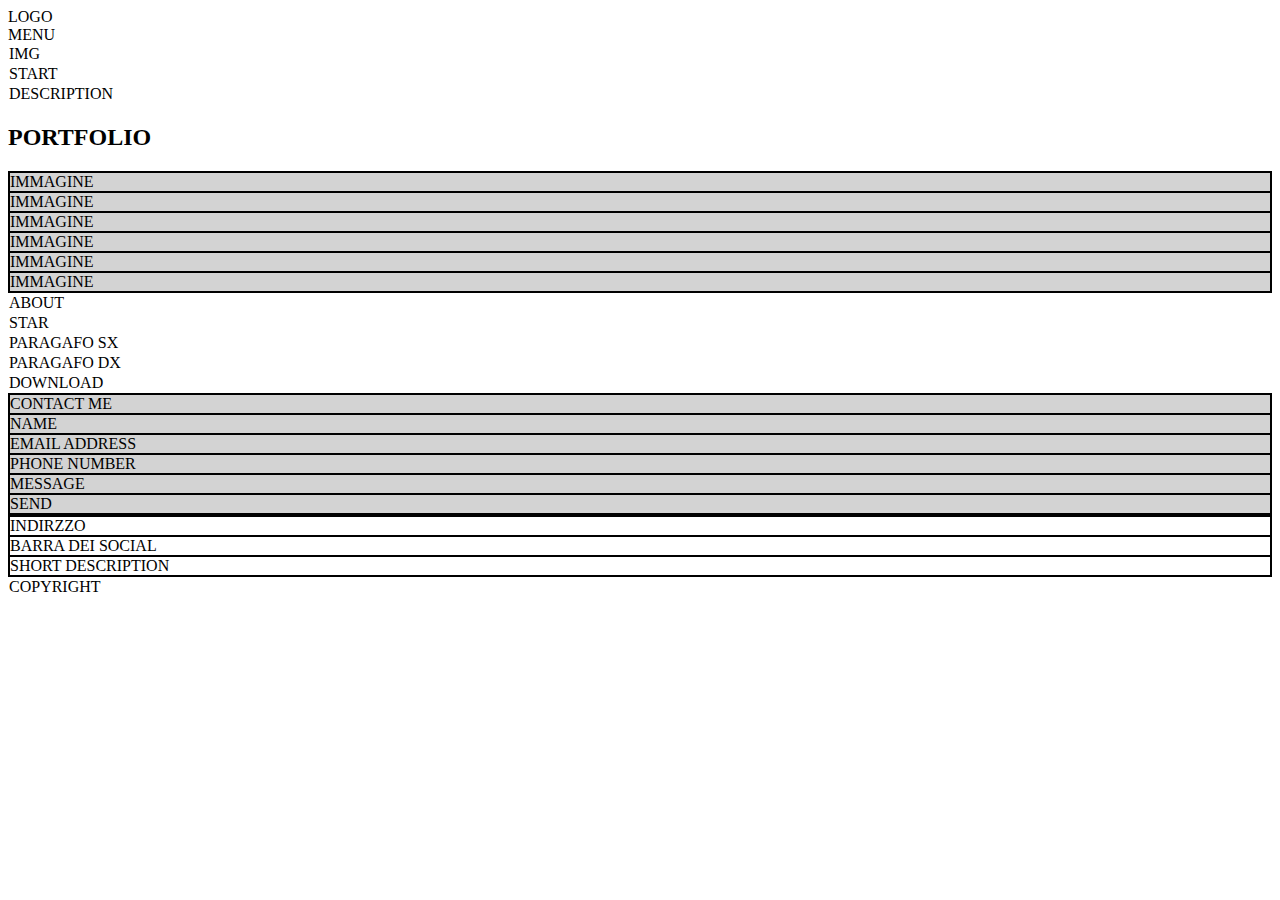
==== index.html @ e93ca9f3 "BF - section about - container e col md" ====
<!doctype html>
<html lang="en">

<head>
    <meta charset="utf-8">
    <meta name="viewport" content="width=device-width, initial-scale=1">
    <title>Bootstrap demo</title>
    <link rel="stylesheet" href="./assets/css/style.css">
    <link href="https://cdn.jsdelivr.net/npm/bootstrap@5.2.1/dist/css/bootstrap.min.css" rel="stylesheet"
        integrity="sha384-iYQeCzEYFbKjA/T2uDLTpkwGzCiq6soy8tYaI1GyVh/UjpbCx/TYkiZhlZB6+fzT" crossorigin="anonymous">
</head>

<body class="debug">
    <header class="bg-primary text-center">
        <div class="container text-light pt-2 pb-2">
            <div class="row d-flex justify-content-between">
                <div class="logo col bg-info border">LOGO</div>
                <div class="hamburger col bg-info border">MENU</div>
            </div>
        </div>
    </header>

    <main>
        <!-- profile freelance-->
        <section class="profile bg-success text-center text-light pt-4 pb-4">
            <div class="container">
                <div>IMG</div>
                <div>START</div>
                <div>DESCRIPTION</div>
            </div>
        </section>

        <!-- portfolio -->
        <section class="portfolio bg-light text-center pt-4 pb-4">
            <h2>PORTFOLIO</h2>
            <div class="container container-md container-xl">
                <div class="row d-flex">
                    <div class="col-12 col-md-6 col-xl-4" id="prova">IMMAGINE</div>
                    <div class="col-12 col-md-6 col-xl-4">IMMAGINE</div>
                    <div class="col-12 col-md-6 col-xl-4">IMMAGINE</div>
                    <div class="col-12 col-md-6 col-xl-4">IMMAGINE</div>
                    <div class="col-12 col-md-6 col-xl-4">IMMAGINE</div>
                    <div class="col-12 col-md-6 col-xl-4">IMMAGINE</div>
                </div>
            </div>
        </section>

        <!-- about -->
        <section class="about bg-success text-light pt-4 pb-4">
            <div class="container container-md container-xl text-center">
                <div class="row d-flex">
                    <div class="col-12">ABOUT</div>
                    <div class="col-12">STAR</div>
                    <div class="col-12 col-md-6">PARAGAFO SX</div>
                    <div class="col-12 col-md-6">PARAGAFO DX</div>
                    <div class="col-12">DOWNLOAD</div>
                </div>
            </div>

        </section>

        <!-- contact -->
        <section class="contact bg-light pt-4 pb-4">
            <div class="container">
                <div class="row d-flex text-center">
                    <div class="col-12">CONTACT ME</div>
                    <div class="col-12">NAME</div>
                    <div class="col-12">EMAIL ADDRESS</div>
                    <div class="col-12">PHONE NUMBER</div>
                    <div class="col-12">MESSAGE</div>
                    <div class="col-12">SEND</div>
                </div>
            </div>
        </section>
    </main>

    <footer>
        <!-- footer top -->
        <section class="footer_top bg-secondary text-light pt-4 pb-4">
            <div class="container">
                <div class="row d-flex text-center">
                    <div class="col-12">INDIRZZO</div>
                    <div class="col-12">BARRA DEI SOCIAL</div>
                    <div class="col-12">SHORT DESCRIPTION</div>
                </div>
            </div>
        </section>
        <!-- footer bottom -->
        <section class="footer_bottom bg-dark text-light pt-2 pb-2 text-center">
            <div>COPYRIGHT</div>
        </section>

    </footer>





    <script src="https://cdn.jsdelivr.net/npm/bootstrap@5.2.1/dist/js/bootstrap.bundle.min.js"
        integrity="sha384-u1OknCvxWvY5kfmNBILK2hRnQC3Pr17a+RTT6rIHI7NnikvbZlHgTPOOmMi466C8" crossorigin="anonymous">
        </script>
</body>

</html>
---- assets/css/style.css ----
.debug .profile .container div {
    border: 1px solid white;
}

.debug .portfolio .container div,
.debug .contact .container div {
    border: 1px solid black;
    background-color: lightgrey;
}

.debug .about [class^="col-"],
.debug .footer_bottom {
    border: 1px solid white;
}

.debug .footer_top .container div  {
    border: 1px solid black;
}
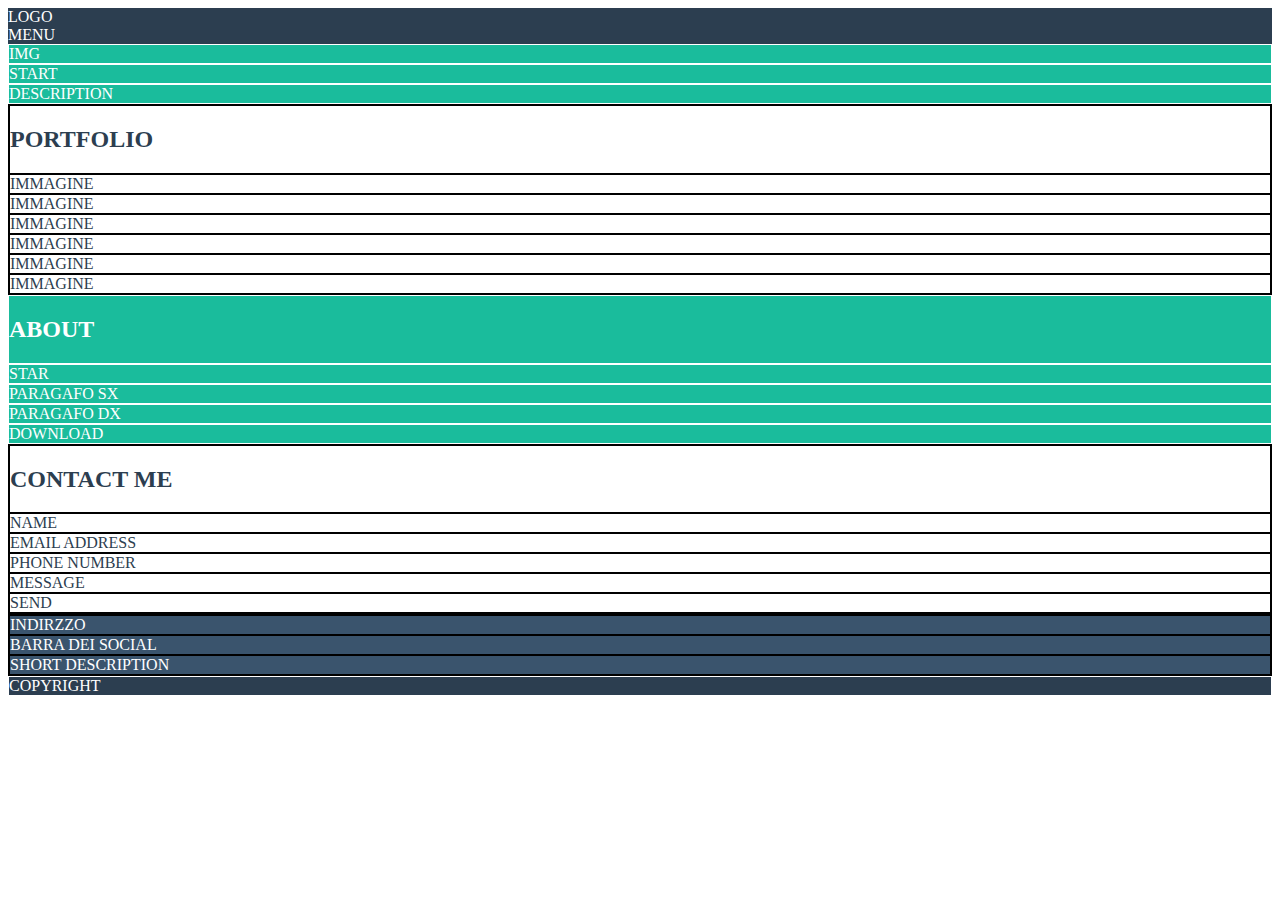
==== commit fa847e78: "BF - color palette" ====
--- a/index.html
+++ b/index.html
@@ -11,18 +11,18 @@
 </head>
 
 <body class="debug">
-    <header class="bg-primary text-center">
-        <div class="container text-light pt-2 pb-2">
+    <header class="text-center">
+        <div class="container pt-2 pb-2">
             <div class="row d-flex justify-content-between">
-                <div class="logo col bg-info border">LOGO</div>
-                <div class="hamburger col bg-info border">MENU</div>
+                <div class="logo col border">LOGO</div>
+                <div class="hamburger col border">MENU</div>
             </div>
         </div>
     </header>
 
     <main>
         <!-- profile freelance-->
-        <section class="profile bg-success text-center text-light pt-4 pb-4">
+        <section class="profile text-center pt-4 pb-4">
             <div class="container">
                 <div>IMG</div>
                 <div>START</div>
@@ -31,11 +31,11 @@
         </section>
 
         <!-- portfolio -->
-        <section class="portfolio bg-light text-center pt-4 pb-4">
-            <h2>PORTFOLIO</h2>
+        <section class="portfolio text-center pt-4 pb-4">
             <div class="container container-md container-xl">
                 <div class="row d-flex">
-                    <div class="col-12 col-md-6 col-xl-4" id="prova">IMMAGINE</div>
+                    <div class="col-12"><h2>PORTFOLIO</h2></div>
+                    <div class="col-12 col-md-6 col-xl-4">IMMAGINE</div>
                     <div class="col-12 col-md-6 col-xl-4">IMMAGINE</div>
                     <div class="col-12 col-md-6 col-xl-4">IMMAGINE</div>
                     <div class="col-12 col-md-6 col-xl-4">IMMAGINE</div>
@@ -46,10 +46,10 @@
         </section>
 
         <!-- about -->
-        <section class="about bg-success text-light pt-4 pb-4">
-            <div class="container container-md container-xl text-center">
+        <section class="about pt-4 pb-4">
+            <div class="container container-md text-center">
                 <div class="row d-flex">
-                    <div class="col-12">ABOUT</div>
+                    <div class="col-12"><h2>ABOUT</h2></div>
                     <div class="col-12">STAR</div>
                     <div class="col-12 col-md-6">PARAGAFO SX</div>
                     <div class="col-12 col-md-6">PARAGAFO DX</div>
@@ -60,10 +60,10 @@
         </section>
 
         <!-- contact -->
-        <section class="contact bg-light pt-4 pb-4">
+        <section class="contact pt-4 pb-4">
             <div class="container">
                 <div class="row d-flex text-center">
-                    <div class="col-12">CONTACT ME</div>
+                    <div class="col-12"><H2>CONTACT ME</H2></div>
                     <div class="col-12">NAME</div>
                     <div class="col-12">EMAIL ADDRESS</div>
                     <div class="col-12">PHONE NUMBER</div>
@@ -76,17 +76,17 @@
 
     <footer>
         <!-- footer top -->
-        <section class="footer_top bg-secondary text-light pt-4 pb-4">
-            <div class="container">
+        <section class="footer_top pt-4 pb-4">
+            <div class="container container-md">
                 <div class="row d-flex text-center">
-                    <div class="col-12">INDIRZZO</div>
-                    <div class="col-12">BARRA DEI SOCIAL</div>
-                    <div class="col-12">SHORT DESCRIPTION</div>
+                    <div class="col-12 col-md-4">INDIRZZO</div>
+                    <div class="col-12 col-md-4">BARRA DEI SOCIAL</div>
+                    <div class="col-12 col-md-4">SHORT DESCRIPTION</div>
                 </div>
             </div>
         </section>
         <!-- footer bottom -->
-        <section class="footer_bottom bg-dark text-light pt-2 pb-2 text-center">
+        <section class="footer_bottom pt-2 pb-2 text-center">
             <div>COPYRIGHT</div>
         </section>
 
--- a/assets/css/style.css
+++ b/assets/css/style.css
@@ -1,3 +1,4 @@
+/* #region debug */
 .debug .profile .container div {
     border: 1px solid white;
 }
@@ -5,7 +6,6 @@
 .debug .portfolio .container div,
 .debug .contact .container div {
     border: 1px solid black;
-    background-color: lightgrey;
 }
 
 .debug .about [class^="col-"],
@@ -13,6 +13,56 @@
     border: 1px solid white;
 }
 
-.debug .footer_top .container div  {
+.debug .footer_top .container div {
     border: 1px solid black;
 }
+
+/* #endregion debug */
+
+/* #region utilities */
+:root {
+    --bf_nav_dark: #2C3E50;
+    --bf_nav_dark_lite: #3A546D;
+    --bf_bg_primary: #1ABC9C;
+    --bf_bg_secondary: #FFFFFF;
+    --bf_dark: #000;
+}
+
+/* #endregion utilities */
+
+/* #region common */
+header,
+.footer_bottom {
+    background-color: var(--bf_nav_dark);
+}
+
+.profile,
+.about {
+    background-color: var(--bf_bg_primary);
+}
+
+.portfolio,
+.contact {
+    background-color: var(--bf_bg_secondary);
+}
+
+.footer_top {
+    background-color: var(--bf_nav_dark_lite);
+}
+
+header,
+.profile,
+.about,
+footer {
+    color: var(--bf_bg_secondary);
+}
+
+.portfolio, .contact{
+    color: var(--bf_nav_dark);
+}
+
+/* #endregion common */
+
+/* #region main */
+
+/* #endregion main */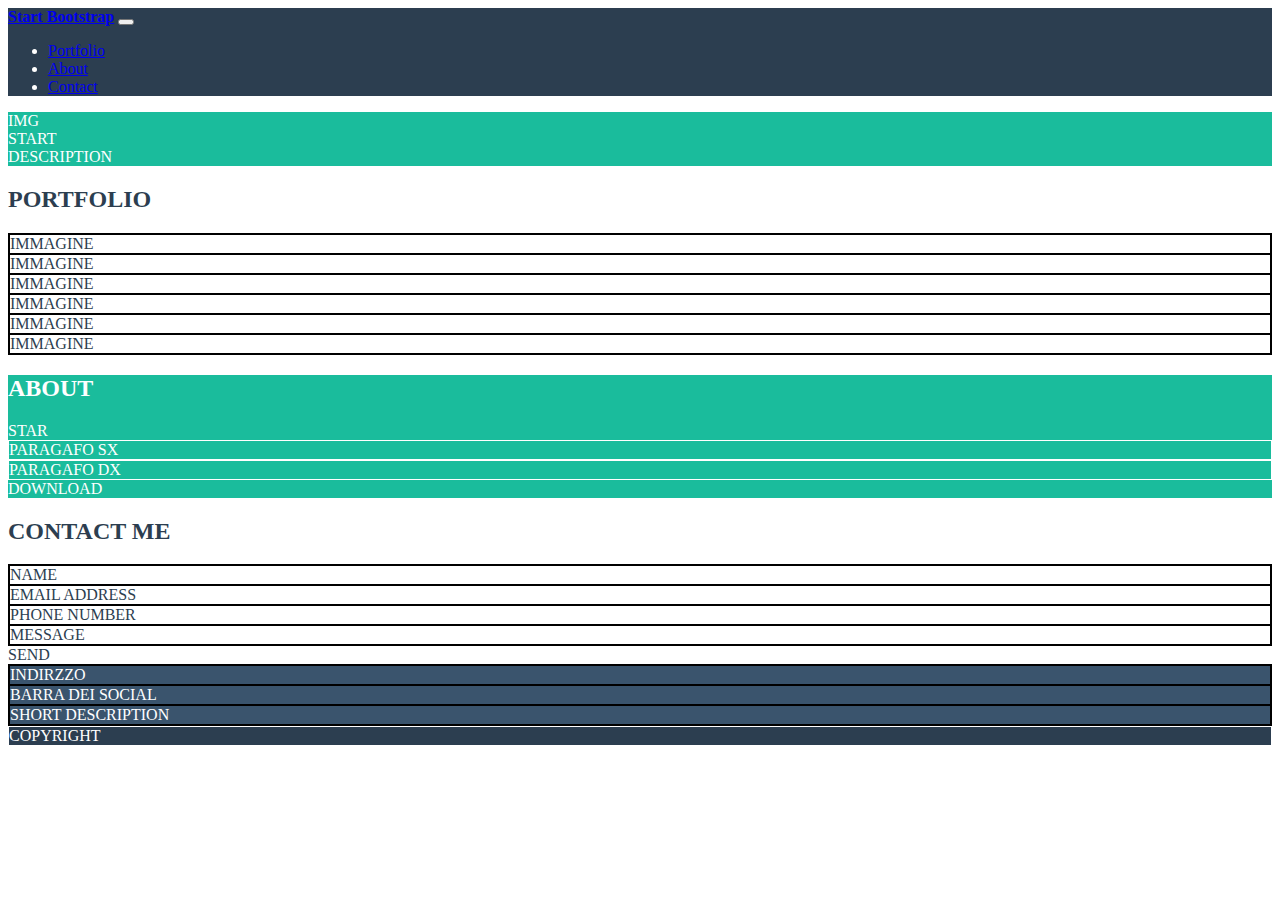
==== commit 6b9f4ee2: "BF - navbar desktop - tablet" ====
--- a/index.html
+++ b/index.html
@@ -12,72 +12,85 @@
 
 <body class="debug">
     <header class="text-center">
-        <div class="container pt-2 pb-2">
-            <div class="row d-flex justify-content-between">
-                <div class="logo col border">LOGO</div>
-                <div class="hamburger col border">MENU</div>
+        <nav class="navbar navbar-expand-md">
+            <div class="container text-uppercase">
+              <a class="navbar-brand text-light" href="#"><strong>Start Bootstrap</strong></a>
+              <button class="navbar-toggler" type="button" data-bs-toggle="collapse" data-bs-target="#navbarNav" aria-controls="navbarNav" aria-expanded="false" aria-label="Toggle navigation">
+                <span class="navbar-toggler-icon"></span>
+              </button>
+              <div class="collapse navbar-collapse justify-content-end" id="navbarNav">
+                <ul class="navbar-nav">
+                  <li class="nav-item">
+                    <a class="nav-link text-light" aria-current="page" href="#">Portfolio</a>
+                  </li>
+                  <li class="nav-item">
+                    <a class="nav-link text-light" href="#">About</a>
+                  </li>
+                  <li class="nav-item">
+                    <a class="nav-link text-light" href="#">Contact</a>
+                  </li>
+                </ul>
+              </div>
             </div>
-        </div>
+          </nav>
     </header>
 
     <main>
         <!-- profile freelance-->
-        <section class="profile text-center pt-4 pb-4">
-            <div class="container">
-                <div>IMG</div>
-                <div>START</div>
-                <div>DESCRIPTION</div>
-            </div>
+        <section class="profile text-center py-4">
+            <div>IMG</div>
+            <div>START</div>
+            <div>DESCRIPTION</div>
         </section>
 
         <!-- portfolio -->
-        <section class="portfolio text-center pt-4 pb-4">
-            <div class="container container-md container-xl">
+        <section class="portfolio text-center py-4">
+            <h2>PORTFOLIO</h2>
+            <div class="container">
                 <div class="row d-flex">
-                    <div class="col-12"><h2>PORTFOLIO</h2></div>
-                    <div class="col-12 col-md-6 col-xl-4">IMMAGINE</div>
-                    <div class="col-12 col-md-6 col-xl-4">IMMAGINE</div>
-                    <div class="col-12 col-md-6 col-xl-4">IMMAGINE</div>
-                    <div class="col-12 col-md-6 col-xl-4">IMMAGINE</div>
-                    <div class="col-12 col-md-6 col-xl-4">IMMAGINE</div>
-                    <div class="col-12 col-md-6 col-xl-4">IMMAGINE</div>
+                    <div class="col-12 col-md-6 col-lg-4">IMMAGINE</div>
+                    <div class="col-12 col-md-6 col-lg-4">IMMAGINE</div>
+                    <div class="col-12 col-md-6 col-lg-4">IMMAGINE</div>
+                    <div class="col-12 col-md-6 col-lg-4">IMMAGINE</div>
+                    <div class="col-12 col-md-6 col-lg-4">IMMAGINE</div>
+                    <div class="col-12 col-md-6 col-lg-4">IMMAGINE</div>
                 </div>
             </div>
         </section>
 
         <!-- about -->
-        <section class="about pt-4 pb-4">
-            <div class="container container-md text-center">
+        <section class="about text-center py-4">
+            <h2>ABOUT</h2>
+            <div>STAR</div>
+            <div class="container">
                 <div class="row d-flex">
-                    <div class="col-12"><h2>ABOUT</h2></div>
-                    <div class="col-12">STAR</div>
                     <div class="col-12 col-md-6">PARAGAFO SX</div>
                     <div class="col-12 col-md-6">PARAGAFO DX</div>
-                    <div class="col-12">DOWNLOAD</div>
                 </div>
             </div>
+            <div>DOWNLOAD</div>
 
         </section>
 
         <!-- contact -->
-        <section class="contact pt-4 pb-4">
+        <section class="contact text-center py-4">
+            <H2>CONTACT ME</H2>
             <div class="container">
                 <div class="row d-flex text-center">
-                    <div class="col-12"><H2>CONTACT ME</H2></div>
                     <div class="col-12">NAME</div>
                     <div class="col-12">EMAIL ADDRESS</div>
                     <div class="col-12">PHONE NUMBER</div>
                     <div class="col-12">MESSAGE</div>
-                    <div class="col-12">SEND</div>
                 </div>
             </div>
+            <div class="col-12">SEND</div>
         </section>
     </main>
 
     <footer>
         <!-- footer top -->
-        <section class="footer_top pt-4 pb-4">
-            <div class="container container-md">
+        <section class="footer_top py-4">
+            <div class="container">
                 <div class="row d-flex text-center">
                     <div class="col-12 col-md-4">INDIRZZO</div>
                     <div class="col-12 col-md-4">BARRA DEI SOCIAL</div>
@@ -86,10 +99,9 @@
             </div>
         </section>
         <!-- footer bottom -->
-        <section class="footer_bottom pt-2 pb-2 text-center">
+        <section class="footer_bottom py-2 text-center">
             <div>COPYRIGHT</div>
         </section>
-
     </footer>
 
 
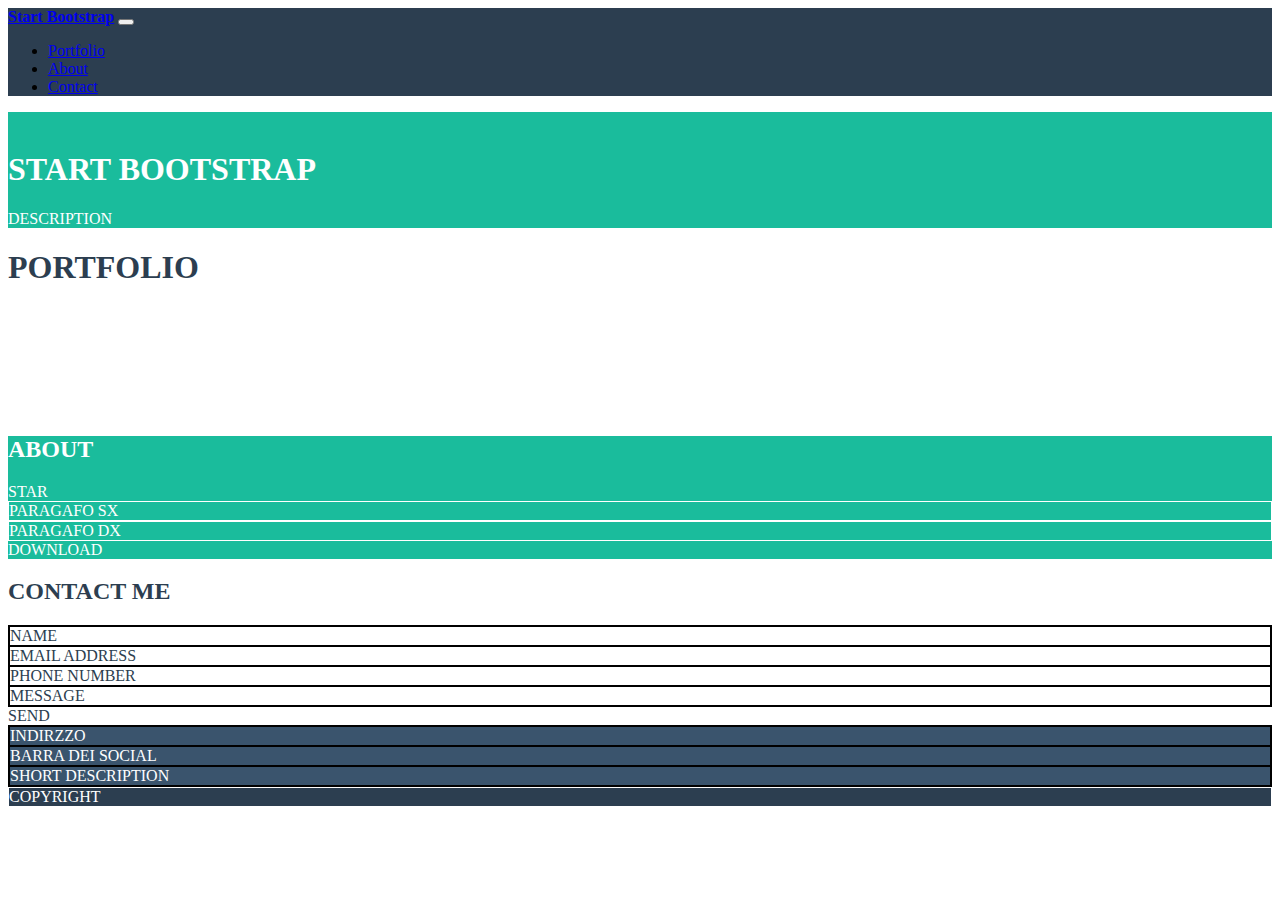
==== commit 66c1c780: "BF - section portfolio - img" ====
--- a/index.html
+++ b/index.html
@@ -12,54 +12,56 @@
 
 <body class="debug">
     <header class="text-center">
-        <nav class="navbar navbar-expand-md">
+        <nav class="navbar navbar-expand-md navbar-dark py-3">
             <div class="container text-uppercase">
-              <a class="navbar-brand text-light" href="#"><strong>Start Bootstrap</strong></a>
-              <button class="navbar-toggler" type="button" data-bs-toggle="collapse" data-bs-target="#navbarNav" aria-controls="navbarNav" aria-expanded="false" aria-label="Toggle navigation">
-                <span class="navbar-toggler-icon"></span>
-              </button>
-              <div class="collapse navbar-collapse justify-content-end" id="navbarNav">
-                <ul class="navbar-nav">
-                  <li class="nav-item">
-                    <a class="nav-link text-light" aria-current="page" href="#">Portfolio</a>
-                  </li>
-                  <li class="nav-item">
-                    <a class="nav-link text-light" href="#">About</a>
-                  </li>
-                  <li class="nav-item">
-                    <a class="nav-link text-light" href="#">Contact</a>
-                  </li>
-                </ul>
-              </div>
+                <a class="navbar-brand" href="#"><strong>Start Bootstrap</strong></a>
+                <button class="navbar-toggler border-light" type="button" data-bs-toggle="collapse"
+                    data-bs-target="#navbarNav" aria-controls="navbarNav" aria-expanded="false"
+                    aria-label="Toggle navigation">
+                    <span class="navbar-toggler-icon"></span>
+                </button>
+                <div class="collapse navbar-collapse justify-content-end" id="navbarNav">
+                    <ul class="navbar-nav">
+                        <li class="nav-item">
+                            <a class="nav-link text-light" aria-current="page" href="#">Portfolio</a>
+                        </li>
+                        <li class="nav-item">
+                            <a class="nav-link text-light" href="#">About</a>
+                        </li>
+                        <li class="nav-item">
+                            <a class="nav-link text-light" href="#">Contact</a>
+                        </li>
+                    </ul>
+                </div>
             </div>
-          </nav>
+        </nav>
     </header>
 
     <main>
         <!-- profile freelance-->
-        <section class="profile text-center py-4">
-            <div>IMG</div>
-            <div>START</div>
+        <section class="profile text-center p-5">
+            <img src="./assets/img/avatar.svg" alt="">
+            <H1>START BOOTSTRAP</H1>
             <div>DESCRIPTION</div>
         </section>
 
         <!-- portfolio -->
-        <section class="portfolio text-center py-4">
-            <h2>PORTFOLIO</h2>
+        <section class="portfolio text-center py-5">
+            <h1 class="pb-3">PORTFOLIO</h1>
             <div class="container">
-                <div class="row d-flex">
-                    <div class="col-12 col-md-6 col-lg-4">IMMAGINE</div>
-                    <div class="col-12 col-md-6 col-lg-4">IMMAGINE</div>
-                    <div class="col-12 col-md-6 col-lg-4">IMMAGINE</div>
-                    <div class="col-12 col-md-6 col-lg-4">IMMAGINE</div>
-                    <div class="col-12 col-md-6 col-lg-4">IMMAGINE</div>
-                    <div class="col-12 col-md-6 col-lg-4">IMMAGINE</div>
+                <div class="row d-flex g-3">
+                    <div class="col-12 col-md-6 col-lg-4"><img src="./assets/img/cabin.png" alt=""></div>
+                    <div class="col-12 col-md-6 col-lg-4"><img src="./assets/img/cake.png" alt=""></div>
+                    <div class="col-12 col-md-6 col-lg-4"><img src="./assets/img/circus.png" alt=""></div>
+                    <div class="col-12 col-md-6 col-lg-4"><img src="./assets/img/game.png" alt=""></div>
+                    <div class="col-12 col-md-6 col-lg-4"><img src="./assets/img/safe.png" alt=""></div>
+                    <div class="col-12 col-md-6 col-lg-4"><img src="./assets/img/submarine.png" alt=""></div>
                 </div>
             </div>
         </section>
 
         <!-- about -->
-        <section class="about text-center py-4">
+        <section class="about text-center p-5">
             <h2>ABOUT</h2>
             <div>STAR</div>
             <div class="container">
@@ -73,7 +75,7 @@
         </section>
 
         <!-- contact -->
-        <section class="contact text-center py-4">
+        <section class="contact text-center p-5">
             <H2>CONTACT ME</H2>
             <div class="container">
                 <div class="row d-flex text-center">
@@ -89,7 +91,7 @@
 
     <footer>
         <!-- footer top -->
-        <section class="footer_top py-4">
+        <section class="footer_top p-5">
             <div class="container">
                 <div class="row d-flex text-center">
                     <div class="col-12 col-md-4">INDIRZZO</div>
--- a/assets/css/style.css
+++ b/assets/css/style.css
@@ -3,7 +3,6 @@
     border: 1px solid white;
 }
 
-.debug .portfolio .container div,
 .debug .contact .container div {
     border: 1px solid black;
 }
@@ -24,13 +23,18 @@
     --bf_nav_dark: #2C3E50;
     --bf_nav_dark_lite: #3A546D;
     --bf_bg_primary: #1ABC9C;
-    --bf_bg_secondary: #FFFFFF;
+    --bf_bg_light: #FFFFFF;
     --bf_dark: #000;
 }
 
 /* #endregion utilities */
 
 /* #region common */
+img{
+    max-width: 100%;
+    margin: auto;
+}
+
 header,
 .footer_bottom {
     background-color: var(--bf_nav_dark);
@@ -43,18 +47,17 @@
 
 .portfolio,
 .contact {
-    background-color: var(--bf_bg_secondary);
+    background-color: var(--bf_bg_light);
 }
 
 .footer_top {
     background-color: var(--bf_nav_dark_lite);
 }
 
-header,
 .profile,
 .about,
 footer {
-    color: var(--bf_bg_secondary);
+    color: var(--bf_bg_light);
 }
 
 .portfolio, .contact{
@@ -65,4 +68,5 @@
 
 /* #region main */
 
+
 /* #endregion main */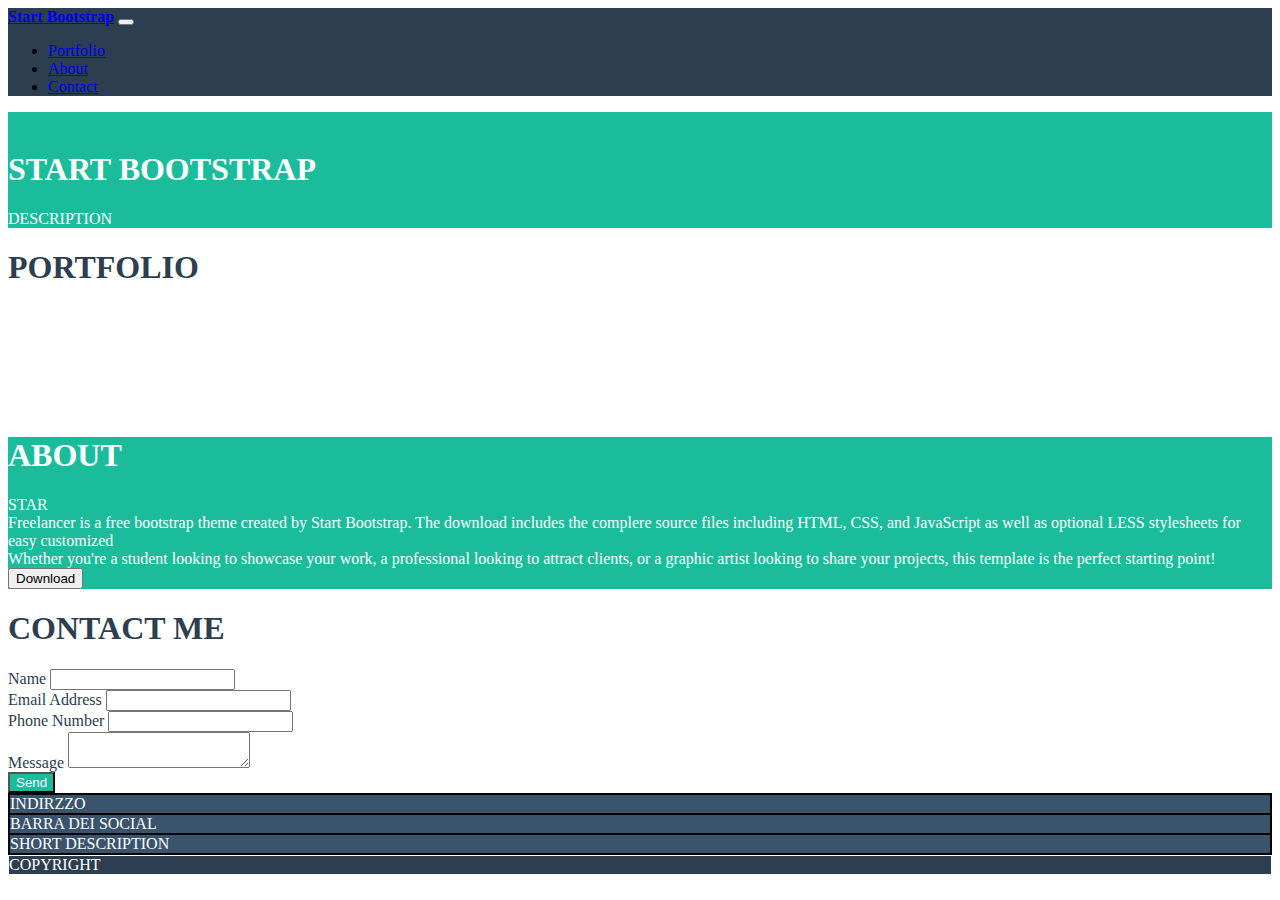
==== commit 3c3ae8c2: "BF - form - all size" ====
--- a/index.html
+++ b/index.html
@@ -8,6 +8,11 @@
     <link rel="stylesheet" href="./assets/css/style.css">
     <link href="https://cdn.jsdelivr.net/npm/bootstrap@5.2.1/dist/css/bootstrap.min.css" rel="stylesheet"
         integrity="sha384-iYQeCzEYFbKjA/T2uDLTpkwGzCiq6soy8tYaI1GyVh/UjpbCx/TYkiZhlZB6+fzT" crossorigin="anonymous">
+    <link rel="stylesheet" href="https://cdnjs.cloudflare.com/ajax/libs/font-awesome/6.2.0/css/all.min.css"
+        integrity="sha512-xh6O/CkQoPOWDdYTDqeRdPCVd1SpvCA9XXcUnZS2FmJNp1coAFzvtCN9BmamE+4aHK8yyUHUSCcJHgXloTyT2A=="
+        crossorigin="anonymous" referrerpolicy="no-referrer" />
+
+
 </head>
 
 <body class="debug">
@@ -50,42 +55,65 @@
             <h1 class="pb-3">PORTFOLIO</h1>
             <div class="container">
                 <div class="row d-flex g-3">
-                    <div class="col-12 col-md-6 col-lg-4"><img src="./assets/img/cabin.png" alt=""></div>
-                    <div class="col-12 col-md-6 col-lg-4"><img src="./assets/img/cake.png" alt=""></div>
-                    <div class="col-12 col-md-6 col-lg-4"><img src="./assets/img/circus.png" alt=""></div>
-                    <div class="col-12 col-md-6 col-lg-4"><img src="./assets/img/game.png" alt=""></div>
-                    <div class="col-12 col-md-6 col-lg-4"><img src="./assets/img/safe.png" alt=""></div>
-                    <div class="col-12 col-md-6 col-lg-4"><img src="./assets/img/submarine.png" alt=""></div>
+                    <div class="col-12 col-md-6 col-lg-4"><img class="rounded" src="./assets/img/cabin.png" alt="">
+                    </div>
+                    <div class="col-12 col-md-6 col-lg-4"><img class="rounded" src="./assets/img/cake.png" alt=""></div>
+                    <div class="col-12 col-md-6 col-lg-4"><img class="rounded" src="./assets/img/circus.png" alt="">
+                    </div>
+                    <div class="col-12 col-md-6 col-lg-4"><img class="rounded" src="./assets/img/game.png" alt=""></div>
+                    <div class="col-12 col-md-6 col-lg-4"><img class="rounded" src="./assets/img/safe.png" alt=""></div>
+                    <div class="col-12 col-md-6 col-lg-4"><img class="rounded" src="./assets/img/submarine.png" alt="">
+                    </div>
                 </div>
             </div>
         </section>
 
         <!-- about -->
         <section class="about text-center p-5">
-            <h2>ABOUT</h2>
+            <h1 class="pb-3">ABOUT</h1>
             <div>STAR</div>
-            <div class="container">
-                <div class="row d-flex">
-                    <div class="col-12 col-md-6">PARAGAFO SX</div>
-                    <div class="col-12 col-md-6">PARAGAFO DX</div>
+            <div class="container py-5 px-5">
+                <div class="row d-flex g-3">
+                    <div class="col-12 col-md-6 text-start">Freelancer is a free bootstrap theme created by Start
+                        Bootstrap. The download includes the complere source files including HTML, CSS, and JavaScript
+                        as well as optional LESS stylesheets for easy customized</div>
+                    <div class="col-12 col-md-6 text-start">Whether you're a student looking to showcase your work, a
+                        professional looking to attract clients, or a graphic artist looking to share your projects,
+                        this template is the perfect starting point!</div>
                 </div>
             </div>
-            <div>DOWNLOAD</div>
+            <button type="button" class="btn btn-lg btn-outline-light mt-4"><i
+                    class="fa-solid fa-download pe-3"></i>Download</button>
 
         </section>
 
         <!-- contact -->
         <section class="contact text-center p-5">
-            <H2>CONTACT ME</H2>
-            <div class="container">
-                <div class="row d-flex text-center">
-                    <div class="col-12">NAME</div>
-                    <div class="col-12">EMAIL ADDRESS</div>
-                    <div class="col-12">PHONE NUMBER</div>
-                    <div class="col-12">MESSAGE</div>
+            <h1 class="pb-3">CONTACT ME</h1>
+            <form class="text-start px-5">
+                <div class="mb-3 px-5">
+                    <label class="form-label">Name</label>
+                    <input type="text" class="form-control border-0 border-bottom rounded-0">
                 </div>
-            </div>
-            <div class="col-12">SEND</div>
+                <div class="mb-3 px-5">
+                    <label class="form-label">Email Address</label>
+                    <input type="text" class="form-control border-0 border-bottom rounded-0">
+                </div>
+                <div class="mb-3 px-5">
+                    <label class="form-label">Phone Number</label>
+                    <input type="text" class="form-control border-0 border-bottom rounded-0">
+                </div>
+                <div class="mb-3 px-5">
+                    <label for="validationTextarea" class="form-label">Message</label>
+                    <textarea class="form-control pb-5 border-0 border-bottom rounded-0" placeholder="Required example textarea"
+                        required>
+                    </textarea>
+                </div>
+                <div class="mb-5 px-5">
+                    <button type="submit" class="btn btn-xs px-3">Send</button>
+                </div>
+            </form>
+
         </section>
     </main>
 
--- a/assets/css/style.css
+++ b/assets/css/style.css
@@ -7,7 +7,6 @@
     border: 1px solid black;
 }
 
-.debug .about [class^="col-"],
 .debug .footer_bottom {
     border: 1px solid white;
 }
@@ -41,7 +40,8 @@
 }
 
 .profile,
-.about {
+.about,
+.contact button {
     background-color: var(--bf_bg_primary);
 }
 
@@ -56,7 +56,8 @@
 
 .profile,
 .about,
-footer {
+footer,
+.contact button {
     color: var(--bf_bg_light);
 }
 
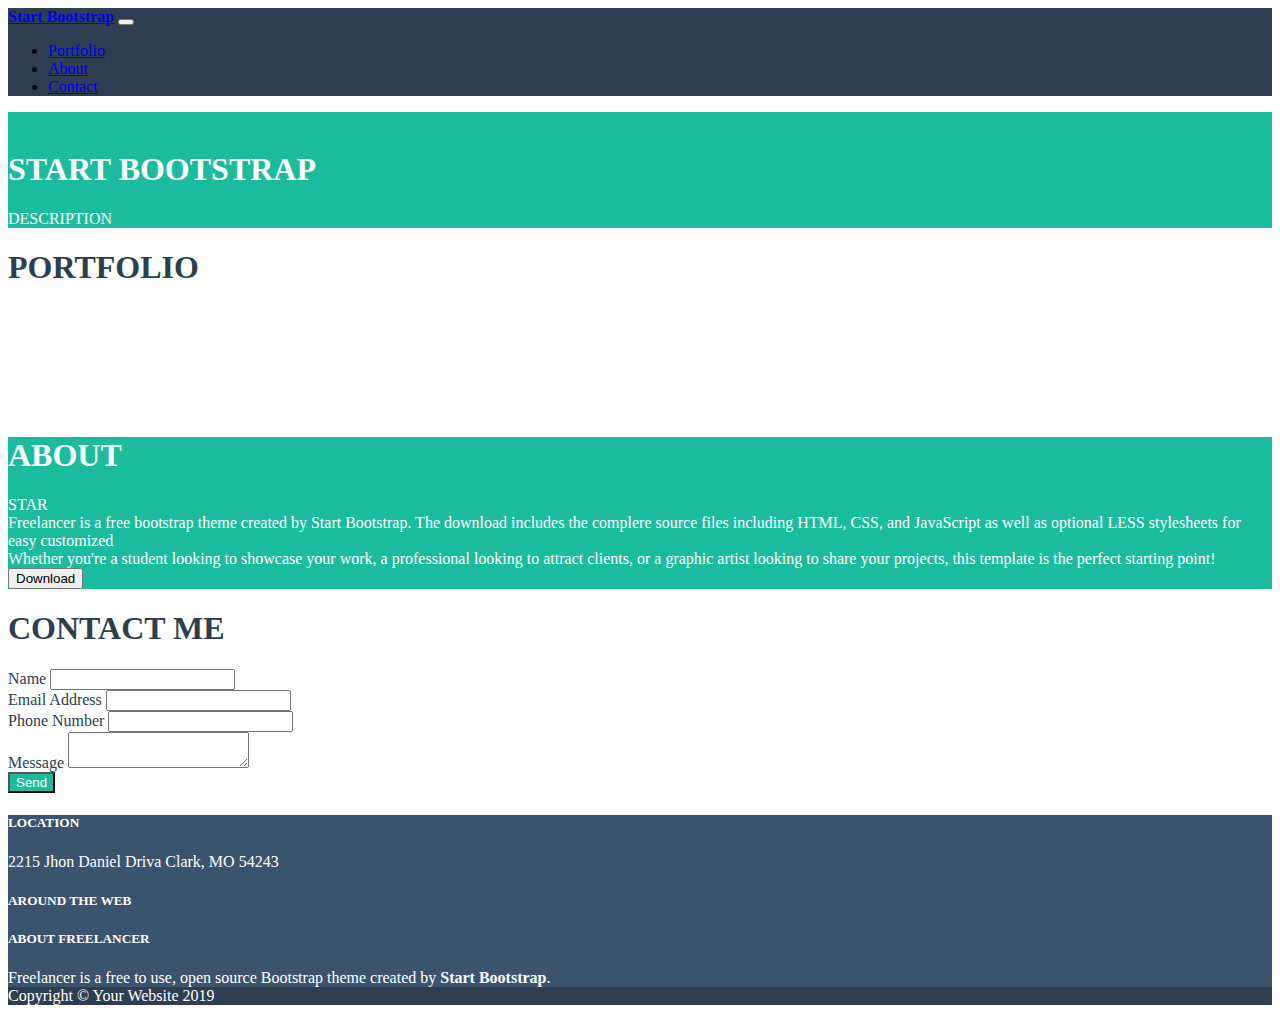
==== commit 295b3468: "BF - icon footer - work-in-progress" ====
--- a/index.html
+++ b/index.html
@@ -15,7 +15,7 @@
 
 </head>
 
-<body class="debug">
+<body>
     <header class="text-center">
         <nav class="navbar navbar-expand-md navbar-dark py-3">
             <div class="container text-uppercase">
@@ -105,8 +105,8 @@
                 </div>
                 <div class="mb-3 px-5">
                     <label for="validationTextarea" class="form-label">Message</label>
-                    <textarea class="form-control pb-5 border-0 border-bottom rounded-0" placeholder="Required example textarea"
-                        required>
+                    <textarea class="form-control pb-5 border-0 border-bottom rounded-0"
+                        placeholder="Required example textarea" required>
                     </textarea>
                 </div>
                 <div class="mb-5 px-5">
@@ -121,26 +121,39 @@
         <!-- footer top -->
         <section class="footer_top p-5">
             <div class="container">
-                <div class="row d-flex text-center">
-                    <div class="col-12 col-md-4">INDIRZZO</div>
-                    <div class="col-12 col-md-4">BARRA DEI SOCIAL</div>
-                    <div class="col-12 col-md-4">SHORT DESCRIPTION</div>
+                <div class="row d-flex text-center justify-content-between">
+                    <div class="col-12 col-md-4 py-3">
+                        <h5>LOCATION</h5>
+                        <div>2215 Jhon Daniel Driva Clark, MO 54243</div>
+                    </div>
+                    <div class="col-12 col-md-4 py-3">
+                        <h5>AROUND THE WEB</h5>
+                        <div>
+                            <i class="fa-brands fa-facebook-f border rounded-circle px-2 py-1 "></i>
+                            <i class="fa-brands fa-google-plus-g border rounded-circle px-2 py-2"></i>
+                            <i class="fa-brands fa-twitter border rounded-circle px-2 py-2"></i>
+                            <i class="fa-brands fa-linkedin-in border rounded-circle px-2 py-2"></i>
+                        </div>
+                    </div>
+                    <div class="col-12 col-md-4 py-3">
+                        <h5>ABOUT FREELANCER</h5>
+                        <div>Freelancer is a free to use, open source Bootstrap theme created by <strong class="text-success">Start Bootstrap</strong>.
+                        </div>
+                    </div>
                 </div>
             </div>
         </section>
         <!-- footer bottom -->
-        <section class="footer_bottom py-2 text-center">
-            <div>COPYRIGHT</div>
+        <section class="footer_bottom py-4 text-center">
+            <div>Copyright &#169; Your Website 2019</div>
         </section>
     </footer>
 
 
 
-
-
     <script src="https://cdn.jsdelivr.net/npm/bootstrap@5.2.1/dist/js/bootstrap.bundle.min.js"
         integrity="sha384-u1OknCvxWvY5kfmNBILK2hRnQC3Pr17a+RTT6rIHI7NnikvbZlHgTPOOmMi466C8" crossorigin="anonymous">
-        </script>
+    </script>
 </body>
 
 </html>--- a/assets/css/style.css
+++ b/assets/css/style.css
@@ -1,22 +1,3 @@
-/* #region debug */
-.debug .profile .container div {
-    border: 1px solid white;
-}
-
-.debug .contact .container div {
-    border: 1px solid black;
-}
-
-.debug .footer_bottom {
-    border: 1px solid white;
-}
-
-.debug .footer_top .container div {
-    border: 1px solid black;
-}
-
-/* #endregion debug */
-
 /* #region utilities */
 :root {
     --bf_nav_dark: #2C3E50;
@@ -65,6 +46,7 @@
     color: var(--bf_nav_dark);
 }
 
+
 /* #endregion common */
 
 /* #region main */
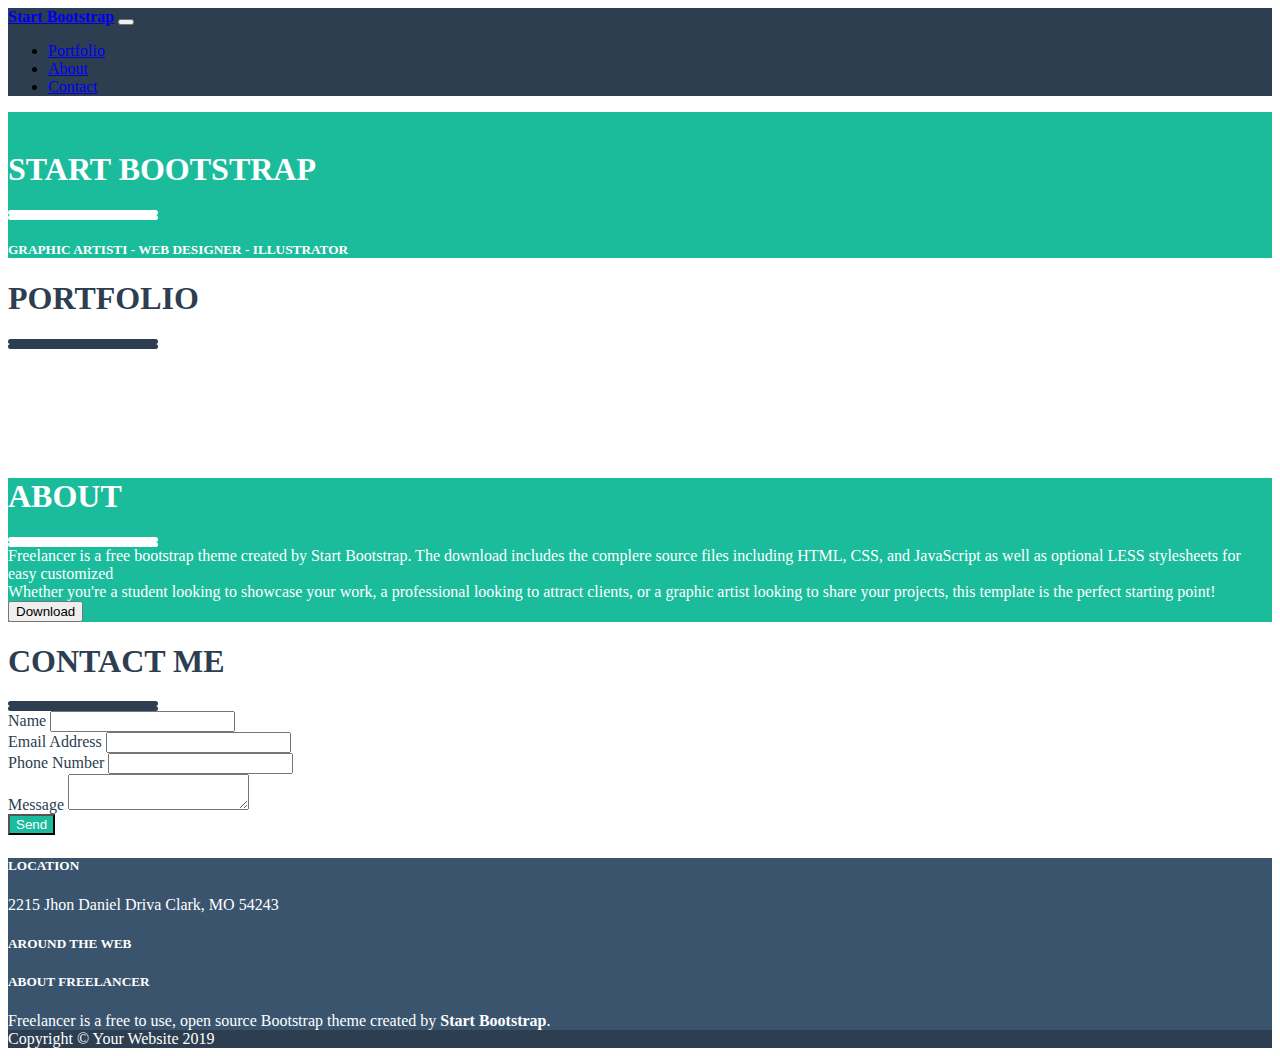
==== commit 04909ff5: "BF - div star all size" ====
--- a/index.html
+++ b/index.html
@@ -17,6 +17,7 @@
 
 <body>
     <header class="text-center">
+        <!--nav_bar-->
         <nav class="navbar navbar-expand-md navbar-dark py-3">
             <div class="container text-uppercase">
                 <a class="navbar-brand" href="#"><strong>Start Bootstrap</strong></a>
@@ -45,14 +46,29 @@
     <main>
         <!-- profile freelance-->
         <section class="profile text-center p-5">
-            <img src="./assets/img/avatar.svg" alt="">
-            <H1>START BOOTSTRAP</H1>
-            <div>DESCRIPTION</div>
+            <img src="./assets/img/avatar.svg" alt="" class="pb-3">
+            <h1 class="pb-3">START BOOTSTRAP</h1>
+            <div class="star container">
+                <div class="row d-flex justify-content-center align-items-center">
+                    <div class="col-5 line_star px-5"></div>
+                    <div class="col-2"><i class="fa-solid fa-star"></i></div>
+                    <div class="col-5 line_star px-5"></div>
+                </div>
+            </div>
+            <h5 class="pt-3">GRAPHIC ARTISTI - WEB DESIGNER - ILLUSTRATOR</h5>
+
         </section>
 
         <!-- portfolio -->
         <section class="portfolio text-center py-5">
             <h1 class="pb-3">PORTFOLIO</h1>
+            <div class="star container pb-5">
+                <div class="row d-flex justify-content-center align-items-center">
+                    <div class="col-5 line_star px-5"></div>
+                    <div class="col-2"><i class="fa-solid fa-star"></i></div>
+                    <div class="col-5 line_star px-5"></div>
+                </div>
+            </div>
             <div class="container">
                 <div class="row d-flex g-3">
                     <div class="col-12 col-md-6 col-lg-4"><img class="rounded" src="./assets/img/cabin.png" alt="">
@@ -71,7 +87,13 @@
         <!-- about -->
         <section class="about text-center p-5">
             <h1 class="pb-3">ABOUT</h1>
-            <div>STAR</div>
+            <div class="star container">
+                <div class="row d-flex justify-content-center align-items-center">
+                    <div class="col-5 line_star px-5"></div>
+                    <div class="col-2"><i class="fa-solid fa-star"></i></div>
+                    <div class="col-5 line_star px-5"></div>
+                </div>
+            </div>
             <div class="container py-5 px-5">
                 <div class="row d-flex g-3">
                     <div class="col-12 col-md-6 text-start">Freelancer is a free bootstrap theme created by Start
@@ -90,6 +112,13 @@
         <!-- contact -->
         <section class="contact text-center p-5">
             <h1 class="pb-3">CONTACT ME</h1>
+            <div class="star container pb-5">
+                <div class="row d-flex justify-content-center align-items-center">
+                    <div class="col-5 line_star px-5"></div>
+                    <div class="col-2"><i class="fa-solid fa-star"></i></div>
+                    <div class="col-5 line_star px-5"></div>
+                </div>
+            </div>
             <form class="text-start px-5">
                 <div class="mb-3 px-5">
                     <label class="form-label">Name</label>
@@ -129,7 +158,7 @@
                     <div class="col-12 col-md-4 py-3">
                         <h5>AROUND THE WEB</h5>
                         <div>
-                            <i class="fa-brands fa-facebook-f border rounded-circle px-2 py-1 "></i>
+                            <i class="fa-brands fa-facebook-f border rounded-circle px-2 py-1"></i>
                             <i class="fa-brands fa-google-plus-g border rounded-circle px-2 py-2"></i>
                             <i class="fa-brands fa-twitter border rounded-circle px-2 py-2"></i>
                             <i class="fa-brands fa-linkedin-in border rounded-circle px-2 py-2"></i>
@@ -137,7 +166,8 @@
                     </div>
                     <div class="col-12 col-md-4 py-3">
                         <h5>ABOUT FREELANCER</h5>
-                        <div>Freelancer is a free to use, open source Bootstrap theme created by <strong class="text-success">Start Bootstrap</strong>.
+                        <div>Freelancer is a free to use, open source Bootstrap theme created by <strong
+                                class="text-success">Start Bootstrap</strong>.
                         </div>
                     </div>
                 </div>
@@ -153,7 +183,7 @@
 
     <script src="https://cdn.jsdelivr.net/npm/bootstrap@5.2.1/dist/js/bootstrap.bundle.min.js"
         integrity="sha384-u1OknCvxWvY5kfmNBILK2hRnQC3Pr17a+RTT6rIHI7NnikvbZlHgTPOOmMi466C8" crossorigin="anonymous">
-    </script>
+        </script>
 </body>
 
 </html>--- a/assets/css/style.css
+++ b/assets/css/style.css
@@ -51,5 +51,24 @@
 
 /* #region main */
 
+.profile img{
+    width: 200px;
+}
+
+.profile .line_star,
+.about .line_star{
+    height: 5px;
+    width: 150px;
+    background-color: var(--bf_bg_light);
+    border-radius: 2rem;
+}
+
+.portfolio .line_star,
+.contact .line_star{
+    height: 5px;
+    width: 150px;
+    background-color: var(--bf_nav_dark);
+    border-radius: 2rem;
+}
 
 /* #endregion main */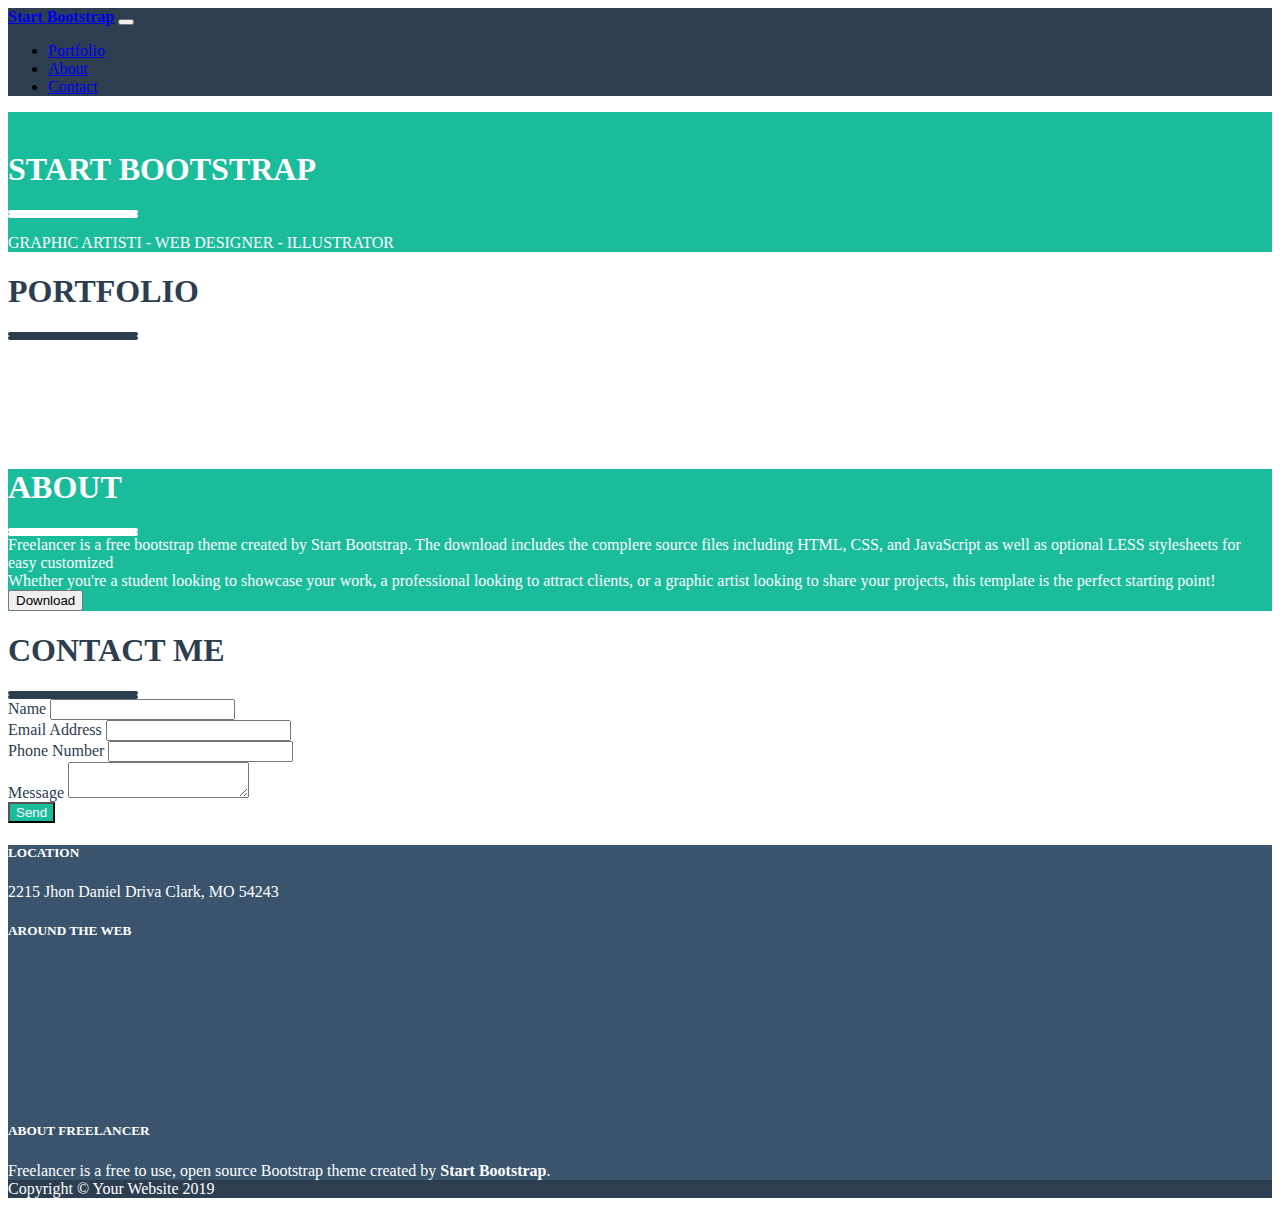
==== commit 51939a9b: "BF - footer_top icons" ====
--- a/index.html
+++ b/index.html
@@ -47,27 +47,22 @@
         <!-- profile freelance-->
         <section class="profile text-center p-5">
             <img src="./assets/img/avatar.svg" alt="" class="pb-3">
-            <h1 class="pb-3">START BOOTSTRAP</h1>
-            <div class="star container">
-                <div class="row d-flex justify-content-center align-items-center">
-                    <div class="col-5 line_star px-5"></div>
-                    <div class="col-2"><i class="fa-solid fa-star"></i></div>
-                    <div class="col-5 line_star px-5"></div>
-                </div>
+            <h1 class="py-3">START BOOTSTRAP</h1>
+            <div class="star d-flex justify-content-center align-items-center pb-4">
+                <div class="line_star px-5"></div>
+                <div><i class="fa-solid fa-star px-3"></i></div>
+                <div class="line_star px-5"></div>
             </div>
-            <h5 class="pt-3">GRAPHIC ARTISTI - WEB DESIGNER - ILLUSTRATOR</h5>
-
+            <p>GRAPHIC ARTISTI - WEB DESIGNER - ILLUSTRATOR</p>
         </section>
 
         <!-- portfolio -->
         <section class="portfolio text-center py-5">
             <h1 class="pb-3">PORTFOLIO</h1>
-            <div class="star container pb-5">
-                <div class="row d-flex justify-content-center align-items-center">
-                    <div class="col-5 line_star px-5"></div>
-                    <div class="col-2"><i class="fa-solid fa-star"></i></div>
-                    <div class="col-5 line_star px-5"></div>
-                </div>
+            <div class="star d-flex justify-content-center align-items-center pb-5">
+                <div class="line_star px-5"></div>
+                <div><i class="fa-solid fa-star px-3"></i></div>
+                <div class="line_star px-5"></div>
             </div>
             <div class="container">
                 <div class="row d-flex g-3">
@@ -87,14 +82,12 @@
         <!-- about -->
         <section class="about text-center p-5">
             <h1 class="pb-3">ABOUT</h1>
-            <div class="star container">
-                <div class="row d-flex justify-content-center align-items-center">
-                    <div class="col-5 line_star px-5"></div>
-                    <div class="col-2"><i class="fa-solid fa-star"></i></div>
-                    <div class="col-5 line_star px-5"></div>
-                </div>
+            <div class="star d-flex justify-content-center align-items-center pb-5">
+                <div class="line_star px-5"></div>
+                <div><i class="fa-solid fa-star px-3"></i></div>
+                <div class="line_star px-5"></div>
             </div>
-            <div class="container py-5 px-5">
+            <div class="container pb-5 px-5">
                 <div class="row d-flex g-3">
                     <div class="col-12 col-md-6 text-start">Freelancer is a free bootstrap theme created by Start
                         Bootstrap. The download includes the complere source files including HTML, CSS, and JavaScript
@@ -112,12 +105,10 @@
         <!-- contact -->
         <section class="contact text-center p-5">
             <h1 class="pb-3">CONTACT ME</h1>
-            <div class="star container pb-5">
-                <div class="row d-flex justify-content-center align-items-center">
-                    <div class="col-5 line_star px-5"></div>
-                    <div class="col-2"><i class="fa-solid fa-star"></i></div>
-                    <div class="col-5 line_star px-5"></div>
-                </div>
+            <div class="star d-flex justify-content-center align-items-center pb-5">
+                <div class="line_star px-5"></div>
+                <div><i class="fa-solid fa-star px-3"></i></div>
+                <div class="line_star px-5"></div>
             </div>
             <form class="text-start px-5">
                 <div class="mb-3 px-5">
@@ -157,11 +148,19 @@
                     </div>
                     <div class="col-12 col-md-4 py-3">
                         <h5>AROUND THE WEB</h5>
-                        <div>
-                            <i class="fa-brands fa-facebook-f border rounded-circle px-2 py-1"></i>
-                            <i class="fa-brands fa-google-plus-g border rounded-circle px-2 py-2"></i>
-                            <i class="fa-brands fa-twitter border rounded-circle px-2 py-2"></i>
-                            <i class="fa-brands fa-linkedin-in border rounded-circle px-2 py-2"></i>
+                        <div class="icons d-flex justify-content-center py-1">
+                            <div class="d-flex justify-content-center align-items-center border rounded-circle me-2">
+                                <i class="fa-brands fa-facebook-f"></i>
+                            </div>
+                            <div class="d-flex justify-content-center align-items-center border rounded-circle me-2">
+                                <i class="fa-brands fa-google-plus-g"></i>
+                            </div>
+                            <div class="d-flex justify-content-center align-items-center border rounded-circle me-2">
+                                <i class="fa-brands fa-twitter"></i>
+                            </div>
+                            <div class="d-flex justify-content-center align-items-center border rounded-circle">
+                                <i class="fa-brands fa-linkedin-in"></i>
+                            </div>
                         </div>
                     </div>
                     <div class="col-12 col-md-4 py-3">
--- a/assets/css/style.css
+++ b/assets/css/style.css
@@ -57,18 +57,26 @@
 
 .profile .line_star,
 .about .line_star{
-    height: 5px;
-    width: 150px;
     background-color: var(--bf_bg_light);
-    border-radius: 2rem;
 }
 
 .portfolio .line_star,
 .contact .line_star{
-    height: 5px;
-    width: 150px;
     background-color: var(--bf_nav_dark);
+}
+
+.line_star{
+    height: 4px;
+    width: 130px;
     border-radius: 2rem;
 }
 
-/* #endregion main */+/* #endregion main */
+
+/* #region footer */
+.footer_top .icons div{
+    height: 35px;
+    aspect-ratio: 1 / 1;
+    border: var(--bf_bg_light);
+}
+/* #endregion footer */
